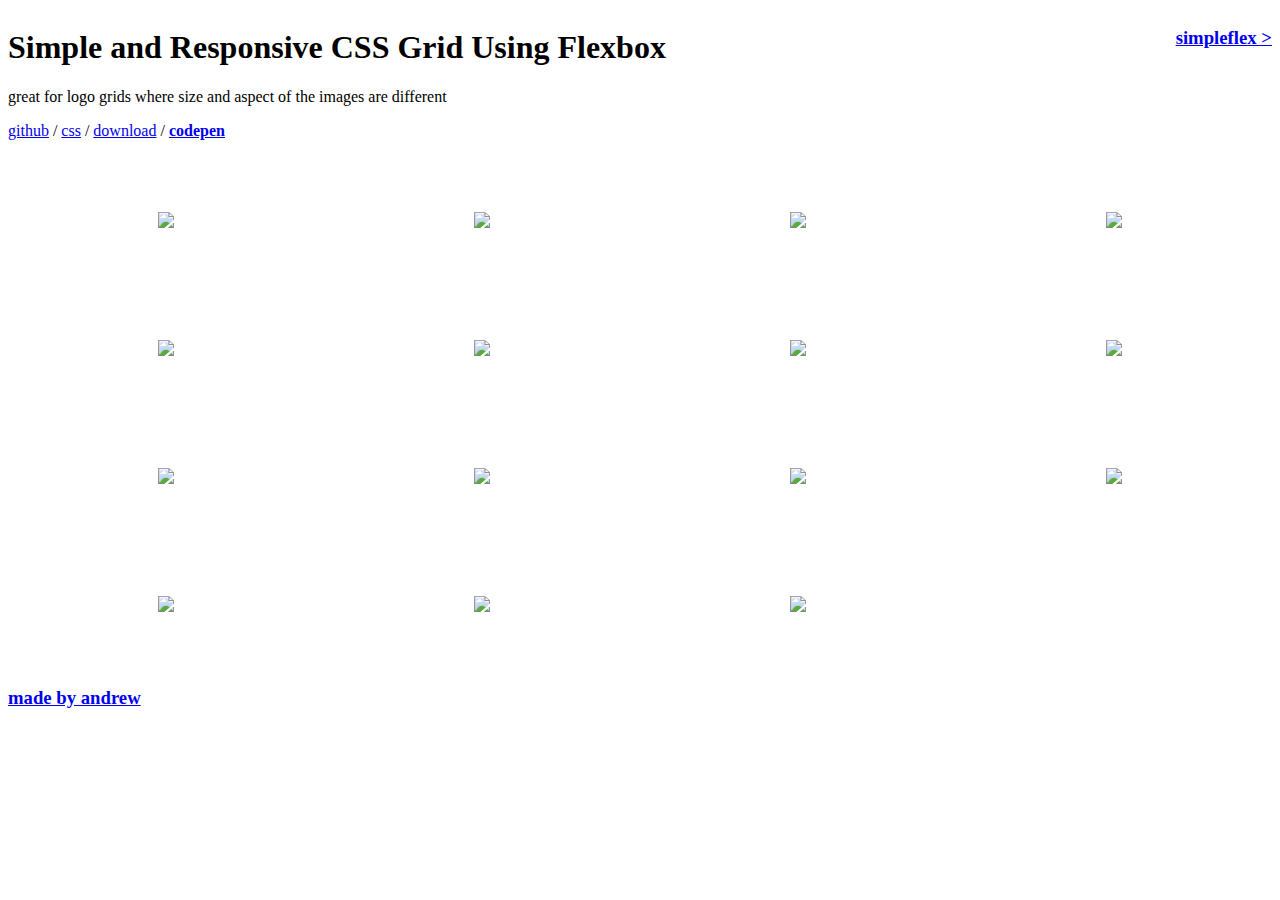
==== flexgrid.html @ c37e862b "text" ====
<!DOCTYPE html>
<html lang="en">
<head>
  <meta charset="utf-8">
  <meta http-equiv="X-UA-Compatible" content="IE=edge">
  <meta name="viewport" content="width=device-width, initial-scale=1, maximum-scale=1.0, user-scalable=no">

  <title>flex grid | a flexbox CSS logo grid</title>
  <meta name="description" content="Fully responsive. Heights of images stay equal.">

  <link rel="stylesheet" media="screen" href="flexgrid.css">
  <link rel="stylesheet" media="screen" href="simpleflex.css">
  <link rel="stylesheet" media="screen" href="http://drewbots.com/style.css">

  <meta name="author" content="Andrew Slaughter">
  <meta property="og:image" content="http://simpleflexcss.com/simpleflex_og.png" />
  <meta name="og:description" content="Fully responsive. Heights of images stay equal.">

  <link href='https://fonts.googleapis.com/css?family=Anonymous+Pro' rel='stylesheet' type='text/css'>

  <!--[if IE]>
    <link href="/stylesheets/ie.css" media="screen, projection" rel="stylesheet" type="text/css" />
  <![endif]-->

  <!--[if lt IE 9]>
    <script src="script/html5shiv.js"></script>
  <![endif]-->

  <script src="grained.js"></script>
  <script src="http://code.jquery.com/jquery-latest.min.js" type="text/javascript"></script>

</head>

<body class="nobackgroundmadness nonhome">

  <div class="flex justify-between altpagehead mb2">
    <div class="plainheader">
      <h1>Simple and Responsive CSS Grid Using Flexbox</h1>
      <p>great for logo grids where size and aspect of the images are different</p>
      <p><a href="https://github.com/drewbots/simpleflex.css" target="_blank">github</a> / <a href="https://raw.githubusercontent.com/drewbots/simpleflex.css/master/flexgrid.css" target="_blank">css</a> / <a href="https://github.com/drewbots/simpleflex.css/archive/master.zip" target="_blank">download</a> / <a href="https://codepen.io/drewbots/details/GZYpwY/" target="_blank"><b>codepen</b></a></p>
    </div>
    <h3 class="text-right ml2 flex-shrink-no"><a href="http://simpleflexcss.com">simpleflex &#62;</a></h3>
  </div>

  <div class="example fleximagegrid">

    <a><img src="http://placehold.it/300x200"></a>
    <a><img src="http://placehold.it/350x150"></a>
    <a><img src="http://placehold.it/200x200"></a>
    <a><img src="http://placehold.it/300x200"></a>
    <a><img src="http://placehold.it/200x100"></a>
    <a><img src="http://placehold.it/300x100"></a>
    <a><img src="http://placehold.it/250x150"></a>
    <a><img src="http://placehold.it/200x200"></a>
    <a><img src="http://placehold.it/350x150"></a>
    <a><img src="http://placehold.it/200x200"></a>
    <a><img src="http://placehold.it/250x150"></a>
    <a><img src="http://placehold.it/350x150"></a>
    <a><img src="http://placehold.it/350x150"></a>
    <a><img src="http://placehold.it/400x200"></a>
    <a><img src="http://placehold.it/300x200"></a>
    
  </div>

  <h3 class="text-center mt4 mb4"><a href="http://drewbots.com">made by andrew</a></h3>

<script>
  (function(i,s,o,g,r,a,m){i['GoogleAnalyticsObject']=r;i[r]=i[r]||function(){
  (i[r].q=i[r].q||[]).push(arguments)},i[r].l=1*new Date();a=s.createElement(o),
  m=s.getElementsByTagName(o)[0];a.async=1;a.src=g;m.parentNode.insertBefore(a,m)
  })(window,document,'script','https://www.google-analytics.com/analytics.js','ga');

  ga('create', 'UA-80733943-1', 'auto');
  ga('send', 'pageview');

</script>

</body>
</html>
---- flexgrid.css ----
/*FLEXGRID.CSS*/

.fleximagegrid {
  display: -ms-flexbox;
  display: -webkit-box;
  display: -webkit-flex;
  display: flex;
  flex-wrap: wrap;
}

.fleximagegrid a {   /*you can always change this to a div */
  display: -ms-flexbox;
  display: -webkit-box;
  display: -webkit-flex;
  display: flex;
  -webkit-align-items: center;
  -ms-flex-align: center;
  -webkit-box-align: center;
  align-items: center;
  -webkit-justify-content: center;
  -ms-flex-pack: center;
  -webkit-box-pack: center;
  justify-content: center;
  flex-basis: 25%;
  -webkit-flex-basis: 25%;
  -ms-flex-basis: 25%;
  height: 8rem;
}

.fleximagegrid img {
  max-width: 80%;
  max-height: 74%;
}

@media (max-width: 840px) {

  .fleximagegrid a {
    -ms-flex-preferred-size: 33.3333333333%;
    flex-basis: 33.3333333333%;
    -webkit-flex-basis: 33.3333333333%;
  }

}

@media (max-width: 550px) {

  .fleximagegrid a {
    -ms-flex-preferred-size: 50%;
    flex-basis: 50%;
    -webkit-flex-basis: 50%;
  }

}
---- simpleflex.css ----
/*
 * simpleflex.css 
 * http://simpleflexcss.com
 */


/*===  PARENT CONTAINER PROPERTIES  ===*/

.flex {
  display: -ms-flexbox;  /* TWEENER - IE 10 */
  display: -webkit-box;  /* OLD - iOS 6-, Safari 3.1-6, BB7 */
  display: -webkit-flex; /* NEW - Safari 6.1+. iOS 7.1+, BB10 */
  display: flex;         /* NEW, Spec - Firefox, Chrome, Opera */
  -webkit-flex-direction: row;
  -ms-flex-direction: row;
  -webkit-box-orient: horizontal;
  -webkit-box-direction: normal;
  flex-direction: row;
}

/* flex-direction - use to specify the main axis or direction of flex, i.e. specifying rows or columns (default is row)*/

.flex-col {
  -webkit-flex-direction: column;
  -ms-flex-direction: column;
  -webkit-box-orient: vertical;
  -webkit-box-direction: normal;
  flex-direction: column;
}

/* flex-wrap - so that flexed children will create line-breaks and wrap the page */

.flex-wrap {
  -webkit-flex-wrap: wrap;
  -ms-flex-wrap: wrap;
  flex-wrap: wrap;
}

/* align-items - use to align the cross axis, example: to vertically align elements in a row */

.align-start {  /* DEFAULT */
  -webkit-align-items: flex-start;
  -ms-flex-align: start;
  -webkit-box-align: start;
  align-items: flex-start;
}

.align-center {
  -webkit-align-items: center;
  -ms-flex-align: center;
  -webkit-box-align: center;
  align-items: center;
}

.align-end {
  -webkit-align-items: flex-end;
  -ms-flex-align: end;
  -webkit-box-align: end;
  align-items: flex-end;
}

/* justify-content - use to align the main axis, example: to horizontally align elements in a row */

.justify-start {  /* DEFAULT */
  -webkit-justify-content: flex-start;
  -ms-flex-pack: start;
  -webkit-box-pack: start;
  justify-content: flex-start;
}

.justify-center {
  -webkit-justify-content: center;
  -ms-flex-pack: center;
  -webkit-box-pack: center;
  justify-content: center;
}

.justify-end {
  -webkit-justify-content: flex-end;
  -ms-flex-pack: end;
  -webkit-box-pack: end;
  justify-content: flex-end;
}

.justify-between {
  -webkit-justify-content: space-between;
  -ms-flex-pack: justify;
  -webkit-box-pack: justify;
  justify-content: space-between;
}

.justify-around {
  -webkit-justify-content: space-around;
  -ms-flex-pack: distribute;
  justify-content: space-around;
}

/* align-content - align rows of flexed content in the cross axis */

.rows-start {  /* DEFAULT */
  align-content: flex-start;
  -webkit-align-content: flex-start;
  -ms-align-content: flex-start;
}

.rows-center {
  align-content: center;
  -webkit-align-content: center;
  -ms-align-content: center;
}

.rows-end {
  align-content: flex-end;
  -webkit-align-content: flex-end;
  -ms-align-content: flex-end;
}

.rows-space {
  align-content: space-between;
  -webkit-align-content: space-between;
  -ms-align-content: space-between;
}

.rows-around {
  align-content: space-around;
  -webkit-align-content: space-around;
  -ms-align-content: space-around;
}

.rows-stretch {
  align-content: stretch;
  -webkit-align-content: stretch;
  -ms-align-content: stretch;
}


/*===  COMMON CHILD CONTAINER RULES  ===*/

/* flexgrow: 1; - set all children the same size or enlarge the size of one child compared to other children (default is 0) */

.single-flex-child {
  -webkit-flex-grow: 1;
  -ms-flex-positive: 1;
  -webkit-box-flex: 1;
  flex-grow: 1;
}

/* flexgrow: 2; - 2x enlarge the size of a child compared to children with flexgrow: 1; (default is 0) */

.double-flex-child {
  -webkit-flex-grow: 2;
  -ms-flex-positive: 2;
  -webkit-box-flex: 2;
  flex-grow: 2;
}

/* flex-basis - children are 50% wide (default is auto) */

.half-flex-child {
  -ms-flex-preferred-size: 50%;
  flex-basis: 50%;
  -webkit-flex-basis: 50%;
}

/* flex-shrink: 0; - prevents children from shrinking (default is 1) */

.flex-shrink-no {
  flex-shrink: 0;
  -webkit-flex-shrink: 0;
  -ms-flex-shrink: 0;
}



/*===  MOBILE RULES  ===*/

@media (max-width: 768px) {

  /* two ways to make elements vertical on mobile */

  .onecol-flex-mobile {
    -webkit-flex-direction: column;
    -ms-flex-direction: column;
    -webkit-box-orient: vertical;
    -webkit-box-direction: normal;
    flex-direction: column;
  }

  .onecol-flex-mobile-child {
    -ms-flex-preferred-size: 100%;
    flex-basis: 100%;
    -webkit-flex-basis: 100%;
  }

  /* used in conjuction to force 2 col mobile */

  .flex-wrap-mobile {
    -webkit-flex-wrap: wrap;
    -ms-flex-wrap: wrap;
    flex-wrap: wrap;
  }

  .half-flex-mobile-child {
    -ms-flex-preferred-size: 50%;
    flex-basis: 50%;
    -webkit-flex-basis: 50%;
  }

}
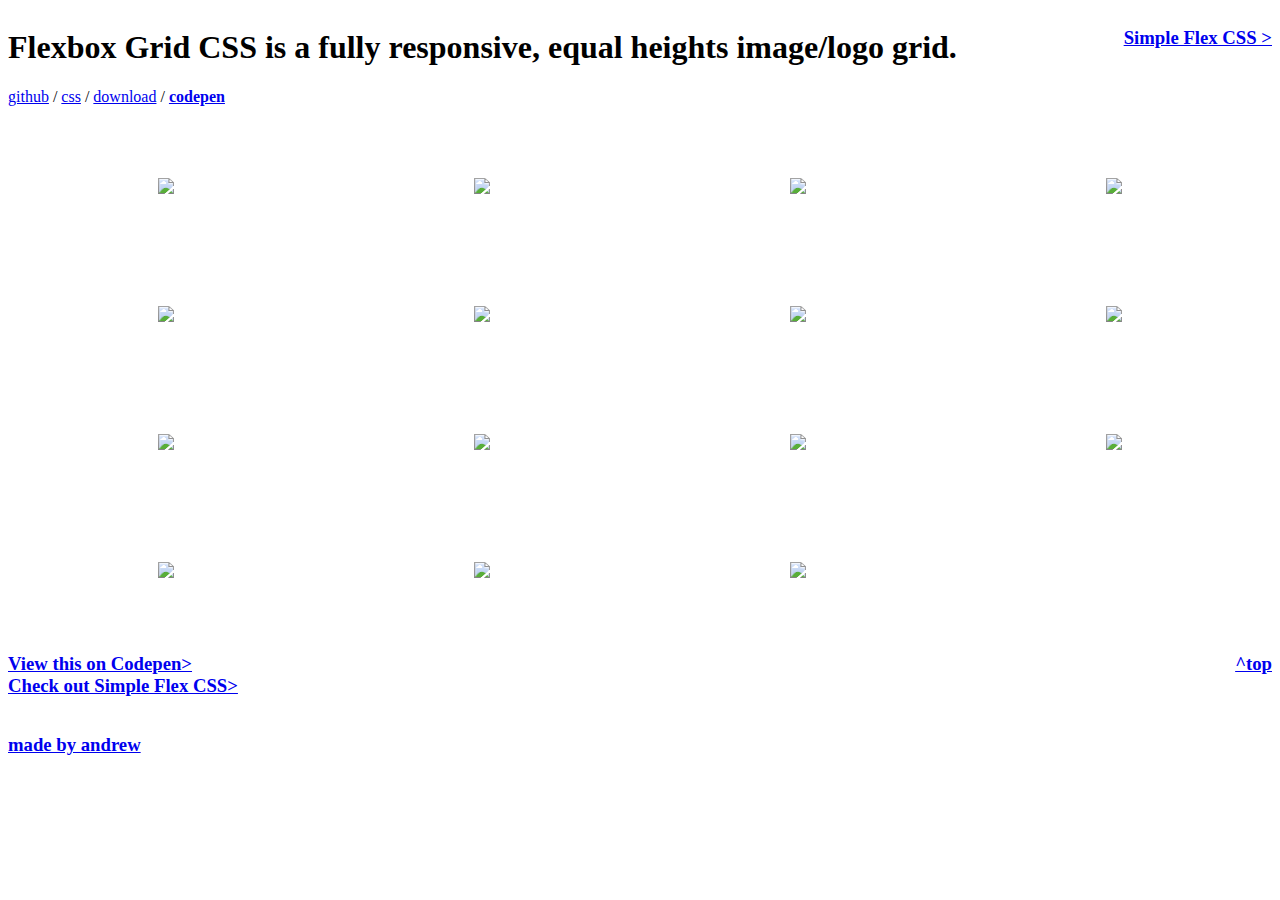
==== commit 286bd3e0: "Merge branch 'gh-pages'" ====
--- a/flexgrid.html
+++ b/flexgrid.html
@@ -5,7 +5,7 @@
   <meta http-equiv="X-UA-Compatible" content="IE=edge">
   <meta name="viewport" content="width=device-width, initial-scale=1, maximum-scale=1.0, user-scalable=no">
 
-  <title>flex grid | a flexbox CSS logo grid</title>
+  <title>Flexbox Grid CSS | a flexbox logo grid</title>
   <meta name="description" content="Fully responsive. Heights of images stay equal.">
 
   <link rel="stylesheet" media="screen" href="flexgrid.css">
@@ -35,11 +35,10 @@
 
   <div class="flex justify-between altpagehead mb2">
     <div class="plainheader">
-      <h1>Simple and Responsive CSS Grid Using Flexbox</h1>
-      <p>great for logo grids where size and aspect of the images are different</p>
+      <h1>Flexbox Grid CSS is a fully responsive, equal heights image/logo grid.</h1>
       <p><a href="https://github.com/drewbots/simpleflex.css" target="_blank">github</a> / <a href="https://raw.githubusercontent.com/drewbots/simpleflex.css/master/flexgrid.css" target="_blank">css</a> / <a href="https://github.com/drewbots/simpleflex.css/archive/master.zip" target="_blank">download</a> / <a href="https://codepen.io/drewbots/details/GZYpwY/" target="_blank"><b>codepen</b></a></p>
     </div>
-    <h3 class="text-right ml2 flex-shrink-no"><a href="http://simpleflexcss.com">simpleflex &#62;</a></h3>
+    <h3 class="text-right ml2 no-shrink"><a href="http://simpleflexcss.com">Simple Flex CSS &#62;</a></h3>
   </div>
 
   <div class="example fleximagegrid">
@@ -62,7 +61,12 @@
     
   </div>
 
-  <h3 class="text-center mt4 mb4"><a href="http://drewbots.com">made by andrew</a></h3>
+<div class="flex justify-between altpagehead mt8">
+  <h3 class="plainheader text-left"><a href="https://codepen.io/drewbots/details/GZYpwY/">View this on Codepen></a><br><a href="/flexgrid.html">Check out Simple Flex CSS></a></h3>
+  <h3 class="plainheader text-right ml2"><a href="#" class="topofpage">&#94;top</a></h3>
+</div>
+
+<h3 class="text-center mt4 mb4"><a href="http://ajs.design">made by andrew</a></h3>
 
 <script>
   (function(i,s,o,g,r,a,m){i['GoogleAnalyticsObject']=r;i[r]=i[r]||function(){
--- a/simpleflex.css
+++ b/simpleflex.css
@@ -1,10 +1,14 @@
 /*
  * simpleflex.css 
  * http://simpleflexcss.com
+ * Version - 1.1
+ * Licensed under the MIT license - http://opensource.org/licenses/MIT
+ *
+ * Copyright (c) 2016 Andrew Slaughter
  */
 
 
-/*===  PARENT CONTAINER PROPERTIES  ===*/
+/*===  PARENT CONTAINER RULES  ===*/
 
 .flex {
   display: -ms-flexbox;  /* TWEENER - IE 10 */
@@ -18,9 +22,7 @@
   flex-direction: row;
 }
 
-/* flex-direction - use to specify the main axis or direction of flex, i.e. specifying rows or columns (default is row)*/
-
-.flex-col {
+.flex-col { /* make main axis a column */
   -webkit-flex-direction: column;
   -ms-flex-direction: column;
   -webkit-box-orient: vertical;
@@ -28,15 +30,43 @@
   flex-direction: column;
 }
 
-/* flex-wrap - so that flexed children will create line-breaks and wrap the page */
-
-.flex-wrap {
-  -webkit-flex-wrap: wrap;
-  -ms-flex-wrap: wrap;
-  flex-wrap: wrap;
-}
-
-/* align-items - use to align the cross axis, example: to vertically align elements in a row */
+/* place children on the main axis */
+
+.justify-start {  /* DEFAULT */
+  -webkit-justify-content: flex-start;
+  -ms-flex-pack: start;
+  -webkit-box-pack: start;
+  justify-content: flex-start;
+}
+
+.justify-center {
+  -webkit-justify-content: center;
+  -ms-flex-pack: center;
+  -webkit-box-pack: center;
+  justify-content: center;
+}
+
+.justify-end {
+  -webkit-justify-content: flex-end;
+  -ms-flex-pack: end;
+  -webkit-box-pack: end;
+  justify-content: flex-end;
+}
+
+.justify-between {
+  -webkit-justify-content: space-between;
+  -ms-flex-pack: justify;
+  -webkit-box-pack: justify;
+  justify-content: space-between;
+}
+
+.justify-around {
+  -webkit-justify-content: space-around;
+  -ms-flex-pack: distribute;
+  justify-content: space-around;
+}
+
+/* align children on the main axis */
 
 .align-start {  /* DEFAULT */
   -webkit-align-items: flex-start;
@@ -59,43 +89,7 @@
   align-items: flex-end;
 }
 
-/* justify-content - use to align the main axis, example: to horizontally align elements in a row */
-
-.justify-start {  /* DEFAULT */
-  -webkit-justify-content: flex-start;
-  -ms-flex-pack: start;
-  -webkit-box-pack: start;
-  justify-content: flex-start;
-}
-
-.justify-center {
-  -webkit-justify-content: center;
-  -ms-flex-pack: center;
-  -webkit-box-pack: center;
-  justify-content: center;
-}
-
-.justify-end {
-  -webkit-justify-content: flex-end;
-  -ms-flex-pack: end;
-  -webkit-box-pack: end;
-  justify-content: flex-end;
-}
-
-.justify-between {
-  -webkit-justify-content: space-between;
-  -ms-flex-pack: justify;
-  -webkit-box-pack: justify;
-  justify-content: space-between;
-}
-
-.justify-around {
-  -webkit-justify-content: space-around;
-  -ms-flex-pack: distribute;
-  justify-content: space-around;
-}
-
-/* align-content - align rows of flexed content in the cross axis */
+/* place rows of children on the cross axis */
 
 .rows-start {  /* DEFAULT */
   align-content: flex-start;
@@ -133,52 +127,67 @@
   -ms-align-content: stretch;
 }
 
+/* flexed children will create line-breaks */
+
+.flex-wrap {
+  -webkit-flex-wrap: wrap;
+  -ms-flex-wrap: wrap;
+  flex-wrap: wrap;
+}
+
 
 /*===  COMMON CHILD CONTAINER RULES  ===*/
 
-/* flexgrow: 1; - set all children the same size or enlarge the size of one child compared to other children (default is 0) */
-
-.single-flex-child {
+.fix-child { /* this fixes problems preventing text and other content from wrapping */
+  flex: 1;
+  overflow: hidden;
+}
+
+.one-child { /* apply to all children for equal width gird or increase the size of one child compared to others (default is 0) */
   -webkit-flex-grow: 1;
   -ms-flex-positive: 1;
   -webkit-box-flex: 1;
   flex-grow: 1;
 }
 
-/* flexgrow: 2; - 2x enlarge the size of a child compared to children with flexgrow: 1; (default is 0) */
-
-.double-flex-child {
+.two-child { /* 2x enlarge the size of a child (default is 0) */
   -webkit-flex-grow: 2;
   -ms-flex-positive: 2;
   -webkit-box-flex: 2;
   flex-grow: 2;
 }
 
-/* flex-basis - children are 50% wide (default is auto) */
-
-.half-flex-child {
+.half-child { /* make child width 50% of parent (default is auto) */
   -ms-flex-preferred-size: 50%;
   flex-basis: 50%;
   -webkit-flex-basis: 50%;
 }
 
+.third-child { /* make child width 30% of parent (default is auto) */
+  -ms-flex-preferred-size: 30%;
+  flex-basis: 30%;
+  -webkit-flex-basis: 30%;
+}
+
+.two-thirds-child { /* make child width 70% of parent (default is auto) */
+  -ms-flex-preferred-size: 70%;
+  flex-basis: 70%;
+  -webkit-flex-basis: 70%;
+}
+
 /* flex-shrink: 0; - prevents children from shrinking (default is 1) */
 
-.flex-shrink-no {
+.no-shrink {
   flex-shrink: 0;
   -webkit-flex-shrink: 0;
   -ms-flex-shrink: 0;
 }
 
-
-
-/*===  MOBILE RULES  ===*/
-
-@media (max-width: 768px) {
-
-  /* two ways to make elements vertical on mobile */
-
-  .onecol-flex-mobile {
+/*===  COMMON MOBILE RULES  ===*/
+
+@media (max-width: 767px) {
+
+  .col-mobile { /* FOR PARENT - flex direction vertical on mobile */
     -webkit-flex-direction: column;
     -ms-flex-direction: column;
     -webkit-box-orient: vertical;
@@ -186,24 +195,22 @@
     flex-direction: column;
   }
 
-  .onecol-flex-mobile-child {
+  .full-child-mobile { /* FOR CHILD - 100% width on mobile */
     -ms-flex-preferred-size: 100%;
     flex-basis: 100%;
     -webkit-flex-basis: 100%;
-  }
-
-  /* used in conjuction to force 2 col mobile */
-
-  .flex-wrap-mobile {
     -webkit-flex-wrap: wrap;
     -ms-flex-wrap: wrap;
     flex-wrap: wrap;
   }
 
-  .half-flex-mobile-child {
+  .half-child-mobile { /* FOR CHILD - 50% width on mobile */
     -ms-flex-preferred-size: 50%;
     flex-basis: 50%;
     -webkit-flex-basis: 50%;
+    -webkit-flex-wrap: wrap;
+    -ms-flex-wrap: wrap;
+    flex-wrap: wrap;
   }
 
 }
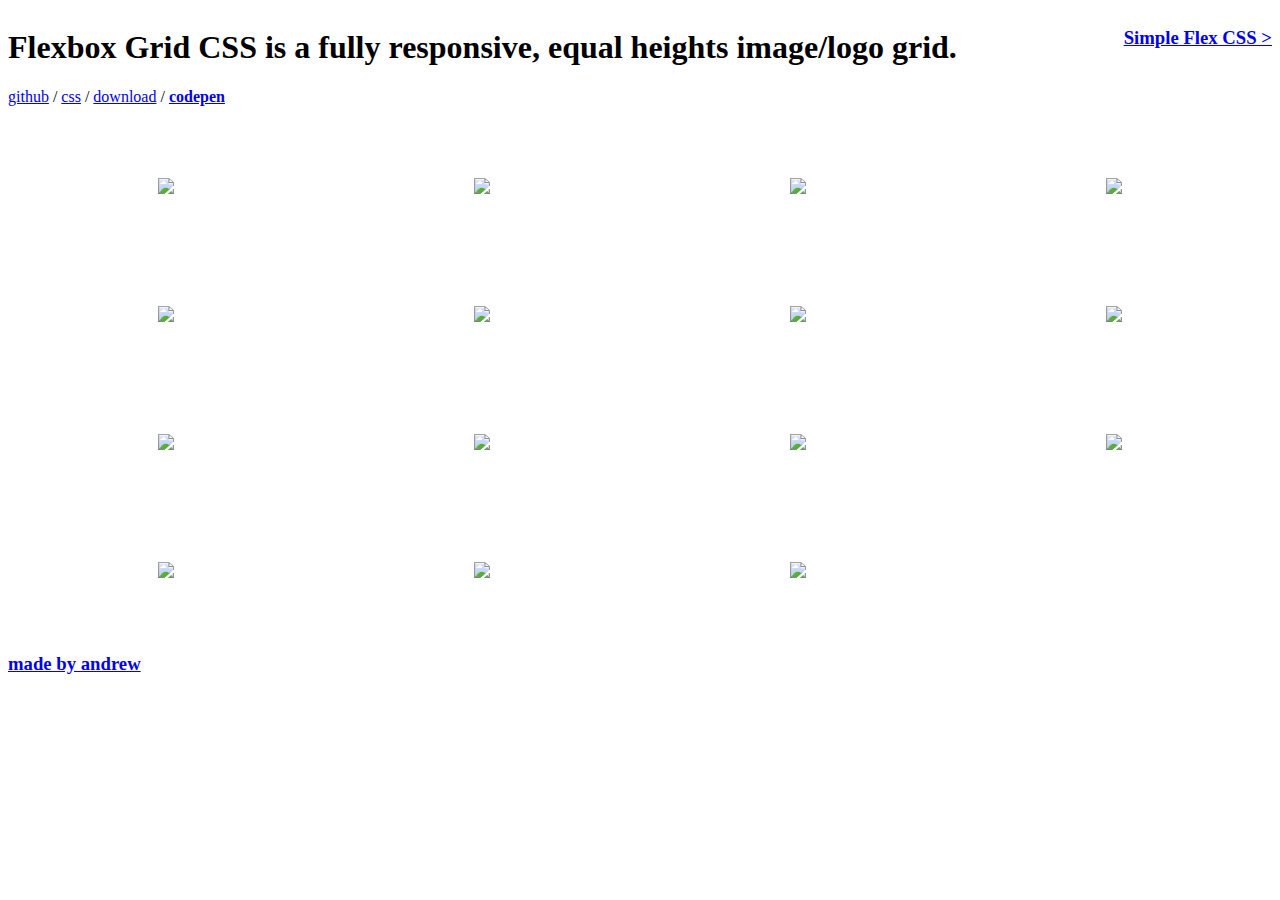
==== commit 6a927b15: "index" ====
--- a/flexgrid.html
+++ b/flexgrid.html
@@ -18,15 +18,6 @@
 
   <link href='https://fonts.googleapis.com/css?family=Anonymous+Pro' rel='stylesheet' type='text/css'>
 
-  <!--[if IE]>
-    <link href="/stylesheets/ie.css" media="screen, projection" rel="stylesheet" type="text/css" />
-  <![endif]-->
-
-  <!--[if lt IE 9]>
-    <script src="script/html5shiv.js"></script>
-  <![endif]-->
-
-  <script src="grained.js"></script>
   <script src="http://code.jquery.com/jquery-latest.min.js" type="text/javascript"></script>
 
 </head>
@@ -34,7 +25,7 @@
 <body class="nobackgroundmadness nonhome">
 
   <div class="flex justify-between altpagehead mb2">
-    <div class="plainheader">
+    <div>
       <h1>Flexbox Grid CSS is a fully responsive, equal heights image/logo grid.</h1>
       <p><a href="https://github.com/drewbots/simpleflex.css" target="_blank">github</a> / <a href="https://raw.githubusercontent.com/drewbots/simpleflex.css/master/flexgrid.css" target="_blank">css</a> / <a href="https://github.com/drewbots/simpleflex.css/archive/master.zip" target="_blank">download</a> / <a href="https://codepen.io/drewbots/details/GZYpwY/" target="_blank"><b>codepen</b></a></p>
     </div>
@@ -61,11 +52,6 @@
     
   </div>
 
-<div class="flex justify-between altpagehead mt8">
-  <h3 class="plainheader text-left"><a href="https://codepen.io/drewbots/details/GZYpwY/">View this on Codepen></a><br><a href="/flexgrid.html">Check out Simple Flex CSS></a></h3>
-  <h3 class="plainheader text-right ml2"><a href="#" class="topofpage">&#94;top</a></h3>
-</div>
-
 <h3 class="text-center mt4 mb4"><a href="http://ajs.design">made by andrew</a></h3>
 
 <script>
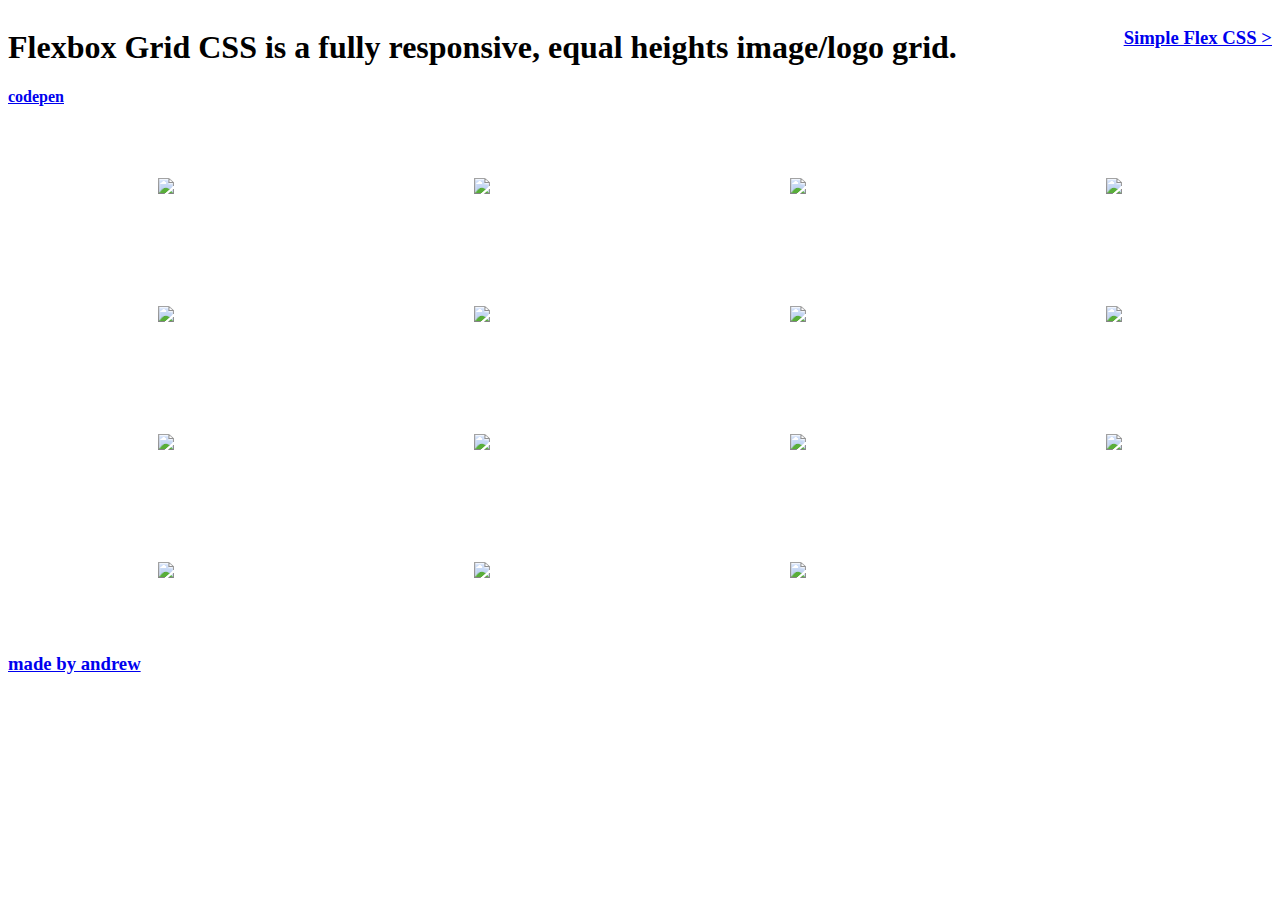
==== commit bd86f2d7: "gh thing" ====
--- a/flexgrid.html
+++ b/flexgrid.html
@@ -17,7 +17,6 @@
   <meta name="og:description" content="Fully responsive. Heights of images stay equal.">
 
   <link href='https://fonts.googleapis.com/css?family=Anonymous+Pro' rel='stylesheet' type='text/css'>
-
   <script src="http://code.jquery.com/jquery-latest.min.js" type="text/javascript"></script>
 
 </head>
@@ -27,7 +26,7 @@
   <div class="flex justify-between altpagehead mb2">
     <div>
       <h1>Flexbox Grid CSS is a fully responsive, equal heights image/logo grid.</h1>
-      <p><a href="https://github.com/drewbots/simpleflex.css" target="_blank">github</a> / <a href="https://raw.githubusercontent.com/drewbots/simpleflex.css/master/flexgrid.css" target="_blank">css</a> / <a href="https://github.com/drewbots/simpleflex.css/archive/master.zip" target="_blank">download</a> / <a href="https://codepen.io/drewbots/details/GZYpwY/" target="_blank"><b>codepen</b></a></p>
+      <p><a href="https://codepen.io/drewbots/details/GZYpwY/" target="_blank"><b>codepen</b></a></p>
     </div>
     <h3 class="text-right ml2 no-shrink"><a href="http://simpleflexcss.com">Simple Flex CSS &#62;</a></h3>
   </div>
@@ -52,7 +51,7 @@
     
   </div>
 
-<h3 class="text-center mt4 mb4"><a href="http://ajs.design">made by andrew</a></h3>
+<h3 class="text-right pr2 mt4 mb4"><a href="http://ajs.design">made by andrew</a></h3>
 
 <script>
   (function(i,s,o,g,r,a,m){i['GoogleAnalyticsObject']=r;i[r]=i[r]||function(){
